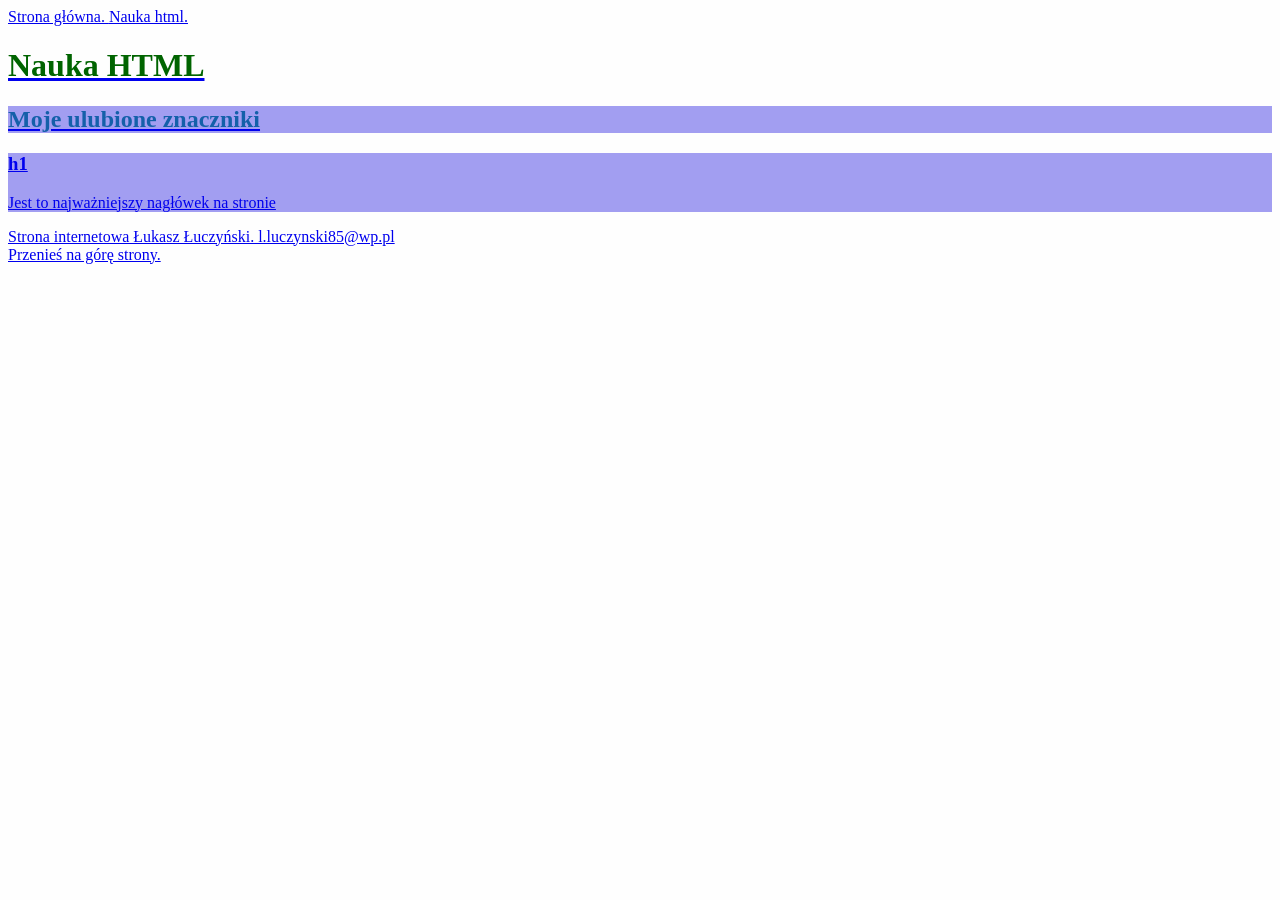
==== nauka-html.html @ b5eb1e11 "learning atribute" ====
<!DOCTYPE html>
<html lang="pl">

<head>
	<meta charset="UTF-8">
	<meta name="viewport" content="width=device-width, initial-scale=1.0">
	<title>Moja pierwsza strona internetowa</title>
	<link href="style.css" rel="stylesheet" type="text/css">
</head>

<body>

    <header>
		<nav>
			<a href="index.html"> Strona główna.
				<a href="nauka-html.html"> Nauka html.
		</nav>
	</header>
	<main>
		<header id="top">
			<h1>
				Nauka HTML
			</h1>
		</header>
		<section>
			<h2>
				Moje ulubione znaczniki
			</h2>
			
		</section>


		<section>
			
			<article>
				<h3>
					h1
				</h3>
				<p>
					Jest to najważniejszy nagłówek na stronie
				</p>
			</article>
			


		</section>
	


	</main>
    
    <footer>
			<p>
				Strona internetowa Łukasz Łuczyński. l.luczynski85@wp.pl  <br>
				<a href="#top"> Przenieś na górę strony.
			</p>
		</footer>
</body>

</html>
---- style.css ----
body{
	background:#fefefe;
}

h1 {
	color: darkgreen;
}


h2 {
	color: #1460AA;
}


section {
	background: #a29ef1;
}
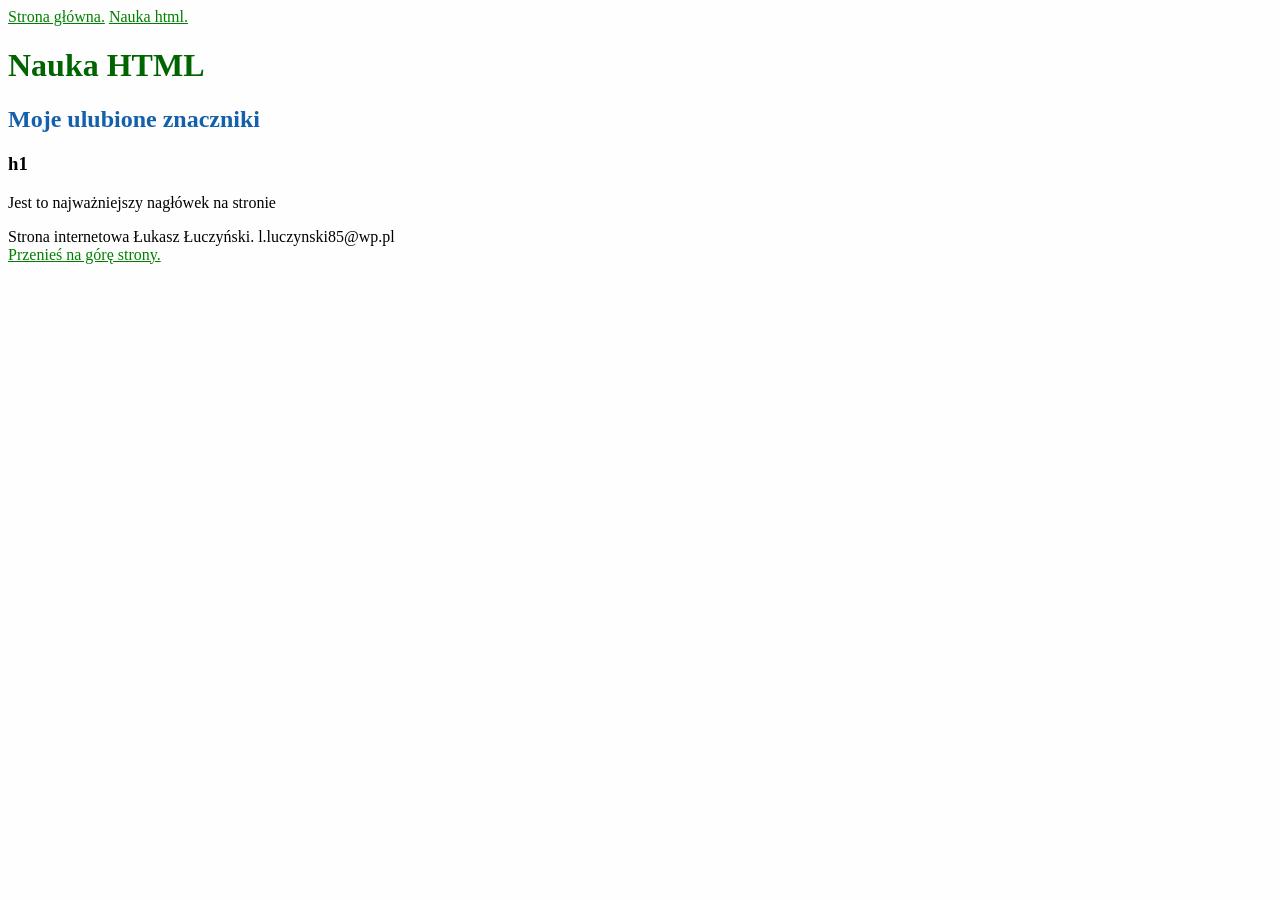
==== commit 4d682cc9: "add class" ====
--- a/nauka-html.html
+++ b/nauka-html.html
@@ -12,8 +12,8 @@
 
     <header>
 		<nav>
-			<a href="index.html"> Strona główna.
-				<a href="nauka-html.html"> Nauka html.
+			<a href="index.html">Strona główna.</a> 
+				<a href="nauka-html.html"> Nauka html.</a>
 		</nav>
 	</header>
 	<main>
@@ -52,7 +52,7 @@
     <footer>
 			<p>
 				Strona internetowa Łukasz Łuczyński. l.luczynski85@wp.pl  <br>
-				<a href="#top"> Przenieś na górę strony.
+				<a href="#top"> Przenieś na górę strony.</a>
 			</p>
 		</footer>
 </body>
--- a/style.css
+++ b/style.css
@@ -12,6 +12,29 @@
 }
 
 
-section {
-	background: #a29ef1;
+
+.czerwony{
+	color:red;
+}
+
+#Jest_git {
+	background: yellow;
+}
+
+
+
+a{
+	color:green;
+}
+
+section a{
+	color:orange;
+}
+
+.my-article p{
+	background: #1460AA;
+	color:white;
+}
+#name{
+	color: red;
 }
